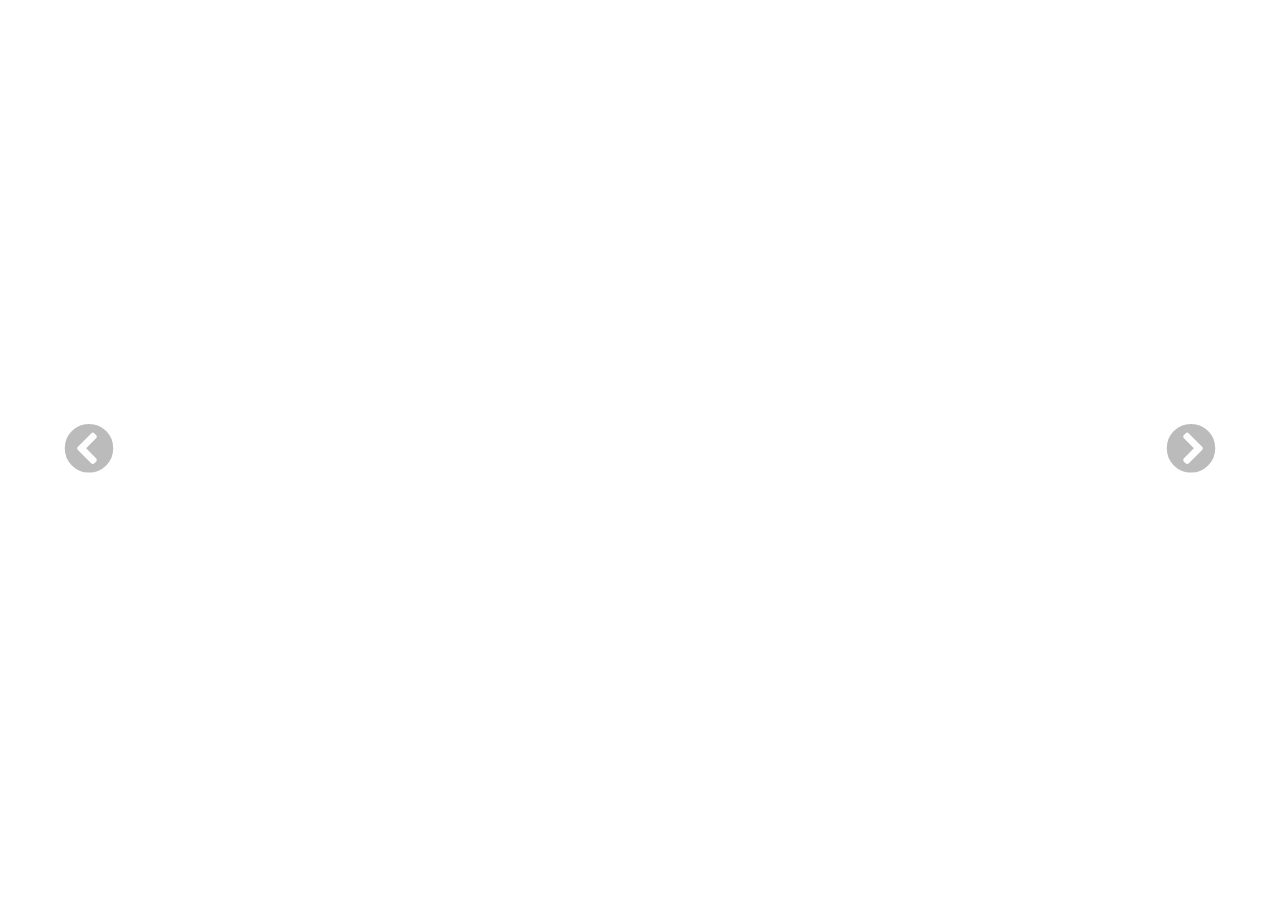
==== Обработка_событий_в_JS/slider/index.html @ 2c5416b6 "0.3" ====
<!DOCTYPE html>
<html lang="en">

<head>
  <meta charset="UTF-8">
  <meta http-equiv="X-UA-Compatible" content="IE=edge">
  <meta name="viewport" content="width=device-width, initial-scale=1.0">
  <title>Slider</title>
  <link rel="stylesheet" href="https://use.fontawesome.com/releases/v5.5.0/css/all.css" integrity=""
    crossorigin="anonymous">
  <link rel="stylesheet" href="slider_el/slider.css">
  <link rel="stylesheet" href="style.css">
</head>

<body>
  <div class="slider">
    <div class="slider-item hidden-slide">
      <img src="https://picsum.photos/id/1/1920/1080" alt="">
    </div>
    <div class="slider-item hidden-slide">
      <img src="https://picsum.photos/id/22/1920/1080" alt="">
    </div>
    <div class="slider-item hidden-slide">
      <img src="https://picsum.photos/id/44/1920/1080" alt="">
    </div>
    <div class="slider-item hidden-slide">
      <img src="https://picsum.photos/id/66/1920/1080" alt="">
    </div>
  </div>
  <script src="slider_el/slider.js"></script>
  <script scr="main.js"></script>
</body>

</html>
---- Обработка_событий_в_JS/slider/slider_el/slider.css ----
.slider {
  height: 100vh;
  position: relative;
  overflow: hidden;
}
.slider-item {
  width: 100%;
  height: 100%;
  position: absolute;
  left: 0;
  top: 0;
  z-index: 1;
}
.slider-item img {
  width: 100%;
  height: 100%;
  display: block;
  object-fit: cover;
}

.hidden-slide {
  visibility: hidden;
}

.fas.fa-spinner.fa-spin {
  font-size: 50px;
  color: #bbbbbb;
  position: absolute;
  left: calc(50% - 25px);
  top: calc(50% - 25px);
}

.slider-leftArrow, .slider-rightArrow {
  position: absolute;
  top: 47%;
  z-index: 3;
  color: #bbbbbb;
  cursor: pointer;
  font-size: 50px;
}

.slider-leftArrow {
  left: 5%;
}

.slider-rightArrow {
  right: 5%;
}
---- Обработка_событий_в_JS/slider/style.css ----
body {
  margin: 0;
}
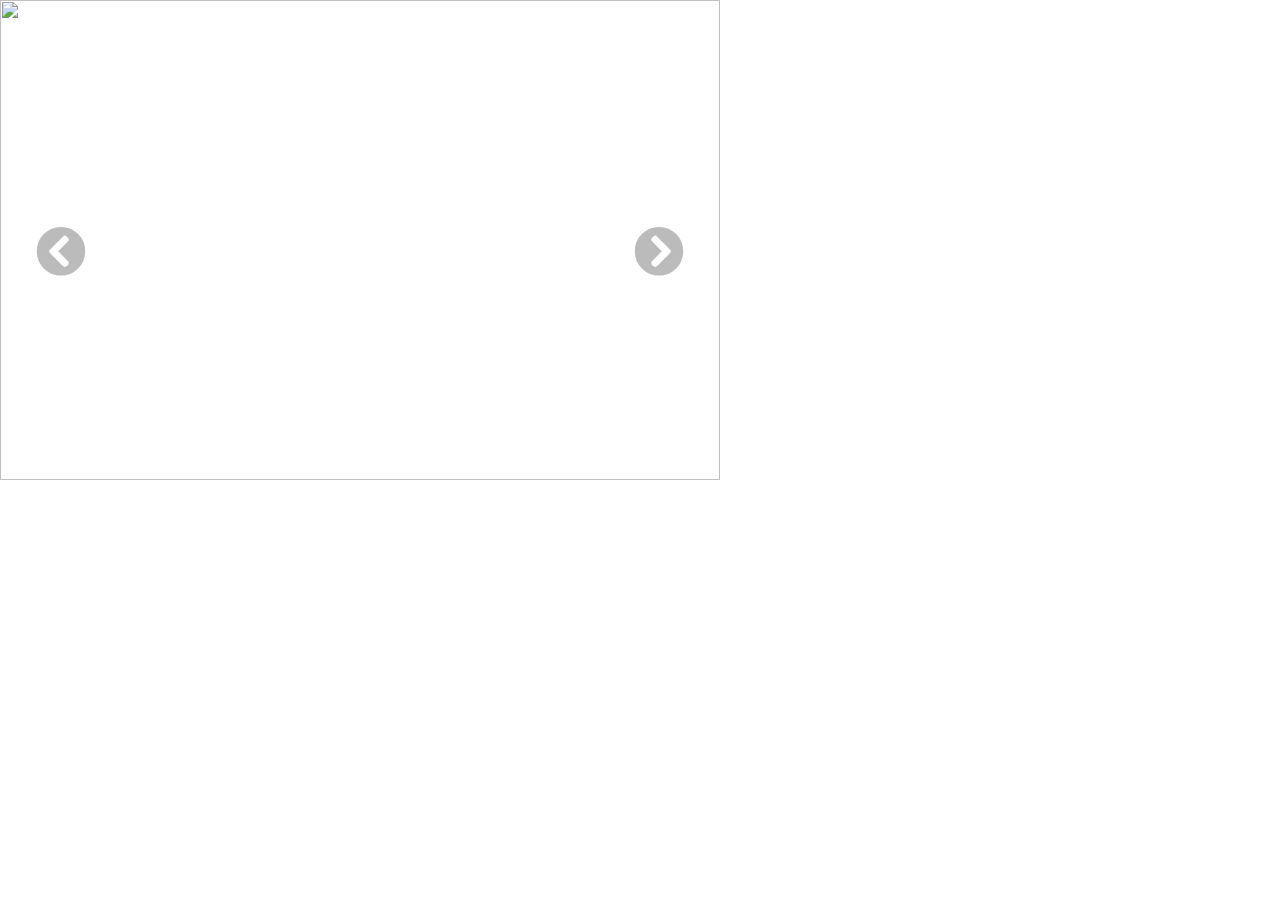
==== commit 533d3162: "done" ====
--- a/Обработка_событий_в_JS/slider/index.html
+++ b/Обработка_событий_в_JS/slider/index.html
@@ -28,7 +28,7 @@
     </div>
   </div>
   <script src="slider_el/slider.js"></script>
-  <script scr="main.js"></script>
+  <script src="main.js"></script>
 </body>
 
 </html>